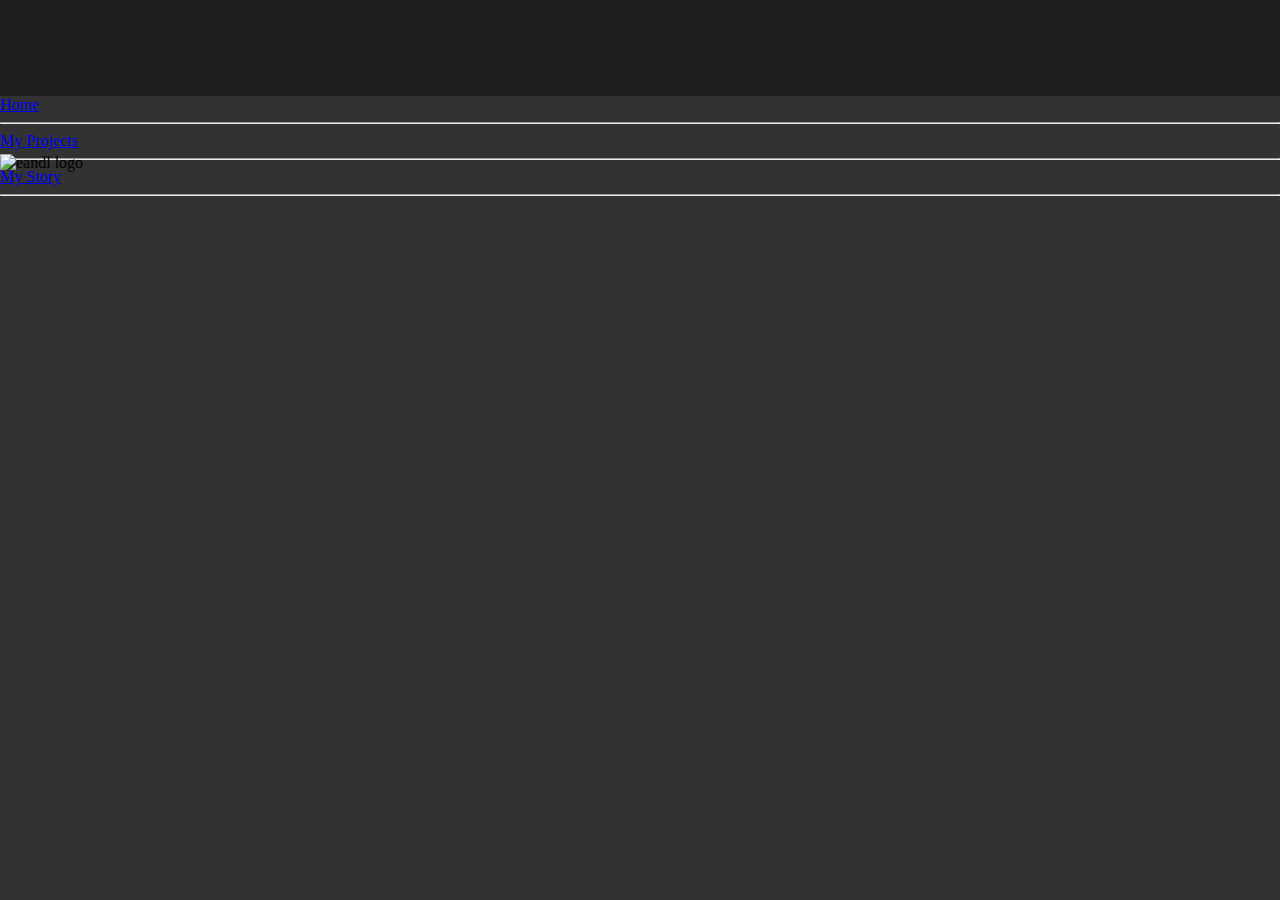
==== myprojects.html @ 078f7dd3 "initial commit" ====
<!DOCTYPE html>
<html lang="en">
<head>
    <meta charset="UTF-8">
    <meta http-equiv="X-UA-Compatible" content="IE=edge">
    <meta name="viewport" content="width=device-width, initial-scale=1.0">
    <link rel="stylesheet" href="css/styles.css">
    <title>Home</title>
</head>
<body>
    <header>
        <video class="background-video" autoplay loop muted poster="C:\Users\antho\OneDrive\Desktop\Web Development\My Site\img\backgroundvideo.jpg">
            <source src="C:\Users\antho\OneDrive\Desktop\Web Development\My Site\img\backgroundvideo.mp4" type="video/mp4">
          </video>
        <div class="bars" onclick="openNav()">
            <span class="hamburger barOne"></span>
            <span class="hamburger barTwo"></span>
            <span class="hamburger barThree"></span>
    </div>
        <img src="" alt="eandl logo" class="logo" />
    </header>
    
    <nav class="side-bar">
        <div class="close">
            <span id="cross-one" class="cross x-one"></span>
            <span id="cross-two" class="cross x-two"></span>
        </div>
            <a class="nav-link top" href="./index.html">Home</a>  
              <hr />
            <a class="nav-link" href="./myprojects.html">My Projects</a>
            <hr />
            <a class="nav-link" href="./mystory.html">My Story</a>
            <hr />
    </nav>
    <main>
            
    </main>
    <footer>

    </footer>
    <script src="js/javascript.js"></script>
</body>
</html>
---- css/styles.css ----
* {
    box-sizing: border-box;
}
:root {
    --body-background-color: rgb(50, 50, 50);
    --header-background-color: rgb(30, 30, 30);
    --hamburger-background-color: rgb(14, 151, 14);
    --navigation-background-color: rgb(30, 30, 30);
    --navigation-border-color: rgb(14, 151, 14);
    --nav-button-background-color: rgb(30, 30, 30);
    --nav-button-background-hover-color: rgb(40, 40, 40);
    --nav-button-text-color: rgb(14, 151, 14);
    --navigation-box-shadow-color: rgb(14, 151, 14);
    --nav-close-color: rgb(150, 1, 1);
}
body {
    background-color: var(--body-background-color);
    margin: 0;
    width: 100vw;

}
header {
    background-color: var(--header-background-color);
    height: 6em;
    top: 0;
}
.hamburger {
    display: flex;
    flex-wrap: wrap;
    justify-content: space-between;
    width: 1.6em;
    height: 1.5em;
    margin: 1em;
    position: fixed;
    cursor: pointer;
}
.hamburger div {
    background-color: var(--hamburger-background-color);
    height: 0.20em;
    width: 1.6em;
    margin-top: 0.10em;
    border-radius: 0.20em;
    transition: 0.3s;
}
.hamburger div:nth-child(2) {
    width: 1em;
    transition: 0.3s;
}
.hamburger div.bar-one {
    background-color: var(--nav-close-color);
    transform: rotate(45deg);
    top: 0.5em;
    margin: 0;
    position: absolute;
}
.bar-two {
    display: none;
    margin: 0;
}
.hamburger div.bar-three {
    background-color: var(--nav-close-color);
    transform: rotate(-45deg);
    top: 0.5em;
    margin: 0;
    position: absolute;
}
.navigation {
    background-color: var(--navigation-background-color);
    width: 100vw;
    height: 100%;
    left: -110vw;
    position: fixed;
    border-top: solid 3px var(--navigation-border-color);
    transition: 0.5s;
}

.visible {
    left: 0px;
}
.nav-button {
    background-color: var(--nav-button-background-color);
    color: var(--nav-button-text-color);
    width: 100%;
    height: 2.25em;
    font-size: 20px;
    text-align: center;
    border: none;
    cursor: pointer;
}
.nav-button:hover {
    background-color: var(--nav-button-background-hover-color);
    transition: 0.2s;
}
.content h1 {
    text-align: center;
    color: rgb(200, 200, 200);
    font-family: 'Londrina Outline', cursive;
    font-size: 3em;
}
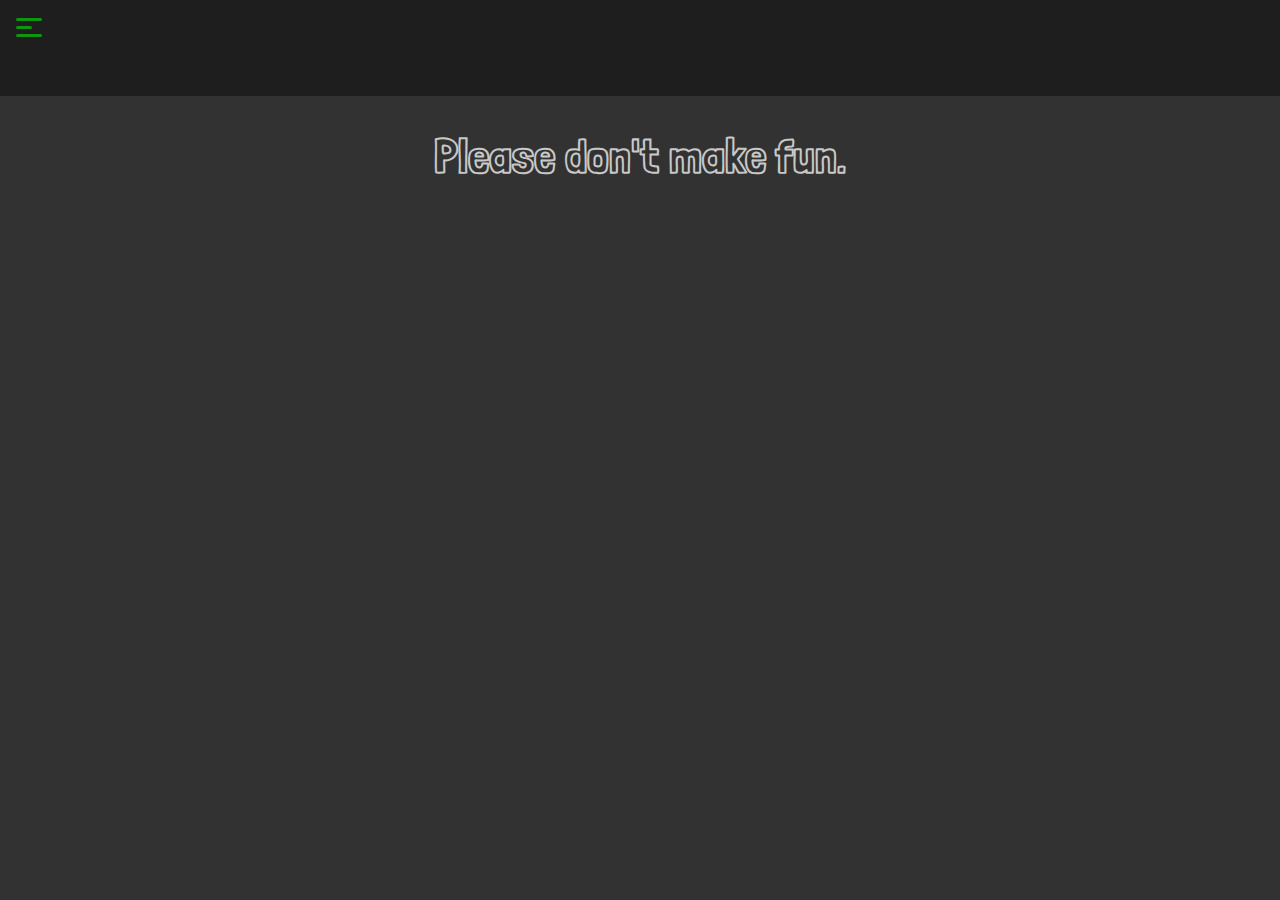
==== commit 9030065c: "updates" ====
--- a/myprojects.html
+++ b/myprojects.html
@@ -5,39 +5,29 @@
     <meta http-equiv="X-UA-Compatible" content="IE=edge">
     <meta name="viewport" content="width=device-width, initial-scale=1.0">
     <link rel="stylesheet" href="css/styles.css">
-    <title>Home</title>
+    <link rel="preconnect" href="https://fonts.googleapis.com">
+<link rel="preconnect" href="https://fonts.gstatic.com" crossorigin>
+<link href="https://fonts.googleapis.com/css2?family=Londrina+Outline&display=swap" rel="stylesheet">
+    <title>Document</title>
 </head>
 <body>
     <header>
-        <video class="background-video" autoplay loop muted poster="C:\Users\antho\OneDrive\Desktop\Web Development\My Site\img\backgroundvideo.jpg">
-            <source src="C:\Users\antho\OneDrive\Desktop\Web Development\My Site\img\backgroundvideo.mp4" type="video/mp4">
-          </video>
-        <div class="bars" onclick="openNav()">
-            <span class="hamburger barOne"></span>
-            <span class="hamburger barTwo"></span>
-            <span class="hamburger barThree"></span>
-    </div>
-        <img src="" alt="eandl logo" class="logo" />
+        <div class="hamburger">
+            <div></div>
+            <div></div>
+            <div></div>
+        </div>
     </header>
-    
-    <nav class="side-bar">
-        <div class="close">
-            <span id="cross-one" class="cross x-one"></span>
-            <span id="cross-two" class="cross x-two"></span>
-        </div>
-            <a class="nav-link top" href="./index.html">Home</a>  
-              <hr />
-            <a class="nav-link" href="./myprojects.html">My Projects</a>
-            <hr />
-            <a class="nav-link" href="./mystory.html">My Story</a>
-            <hr />
+    <nav class="navigation">
+        <button onclick="window.location.href='./index.html';" class="nav-button">Home</button>
+        <button onclick="window.location.href='./myprojects.html';" class="nav-button" style="color: rgb(150, 1, 1);">My Projects</button>
+        <button onclick="window.location.href='./mystory.html';" class="nav-button">My Story</button>
+        <button onclick="window.location.href='';" class="nav-button"></button>
     </nav>
-    <main>
-            
+    <main class="content">
+         <h1>Please don't make fun.</h1>
     </main>
-    <footer>
-
-    </footer>
+    <footer></footer>
     <script src="js/javascript.js"></script>
 </body>
 </html>--- a/css/styles.css
+++ b/css/styles.css
@@ -22,6 +22,7 @@
 header {
     background-color: var(--header-background-color);
     height: 6em;
+    position: sticky;
     top: 0;
 }
 .hamburger {
@@ -82,7 +83,9 @@
     color: var(--nav-button-text-color);
     width: 100%;
     height: 2.25em;
-    font-size: 20px;
+    font-size: 2em;
+    font-weight: 600;
+    font-family: 'Courier New', Courier, monospace;
     text-align: center;
     border: none;
     cursor: pointer;
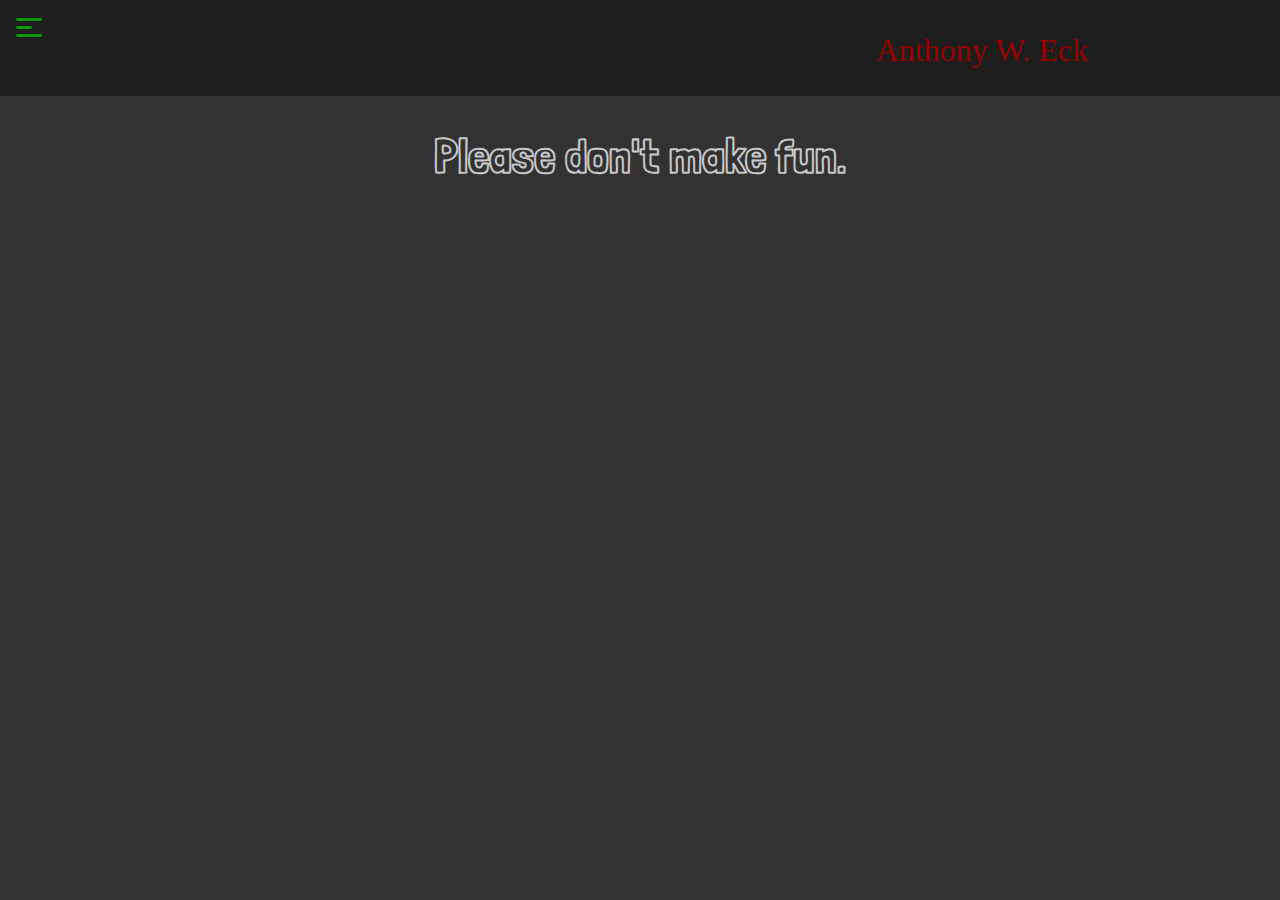
==== commit eab97ddf: "Update" ====
--- a/myprojects.html
+++ b/myprojects.html
@@ -8,7 +8,7 @@
     <link rel="preconnect" href="https://fonts.googleapis.com">
 <link rel="preconnect" href="https://fonts.gstatic.com" crossorigin>
 <link href="https://fonts.googleapis.com/css2?family=Londrina+Outline&display=swap" rel="stylesheet">
-    <title>Document</title>
+    <title>My Projects</title>
 </head>
 <body>
     <header>
@@ -17,6 +17,7 @@
             <div></div>
             <div></div>
         </div>
+        <a href="https://www.anthonyeck.me/" class="name">Anthony W. Eck</a>
     </header>
     <nav class="navigation">
         <button onclick="window.location.href='./index.html';" class="nav-button">Home</button>
--- a/css/styles.css
+++ b/css/styles.css
@@ -9,9 +9,13 @@
     --navigation-border-color: rgb(14, 151, 14);
     --nav-button-background-color: rgb(30, 30, 30);
     --nav-button-background-hover-color: rgb(40, 40, 40);
+    --nav-button-background-active-color: rgb(20, 20, 20);
     --nav-button-text-color: rgb(14, 151, 14);
     --navigation-box-shadow-color: rgb(14, 151, 14);
     --nav-close-color: rgb(150, 1, 1);
+    --name-color: rgb(150, 1, 1);
+    --name-hover-color: rgb(14, 151, 14);
+    --name-active-color: rgb(150, 1, 1);
 }
 body {
     background-color: var(--body-background-color);
@@ -94,10 +98,34 @@
     background-color: var(--nav-button-background-hover-color);
     transition: 0.2s;
 }
+.nav-button:active {
+    background-color: var(--nav-button-background-active-color);
+    transition: 0.2s;
+}
 .content h1 {
     text-align: center;
     color: rgb(200, 200, 200);
     font-family: 'Londrina Outline', cursive;
     font-size: 3em;
 }
+.name {
+    text-decoration: none;
+    color: var(--name-color);
+    font-family: cursive;
+    /*font-weight: 600;*/
+    font-size: 2em;
+    right: 6em;
+    top: 1em;
+    margin: 0;
+    position: absolute;
+    transition: 0.5s;
+}
+.name:hover {
+    color: var(--name-hover-color);
+    transition: 0.5s;
+}
+.name:active {
+    color: var(--name-active-color);
+    transition: 0.2s;
+}
 
